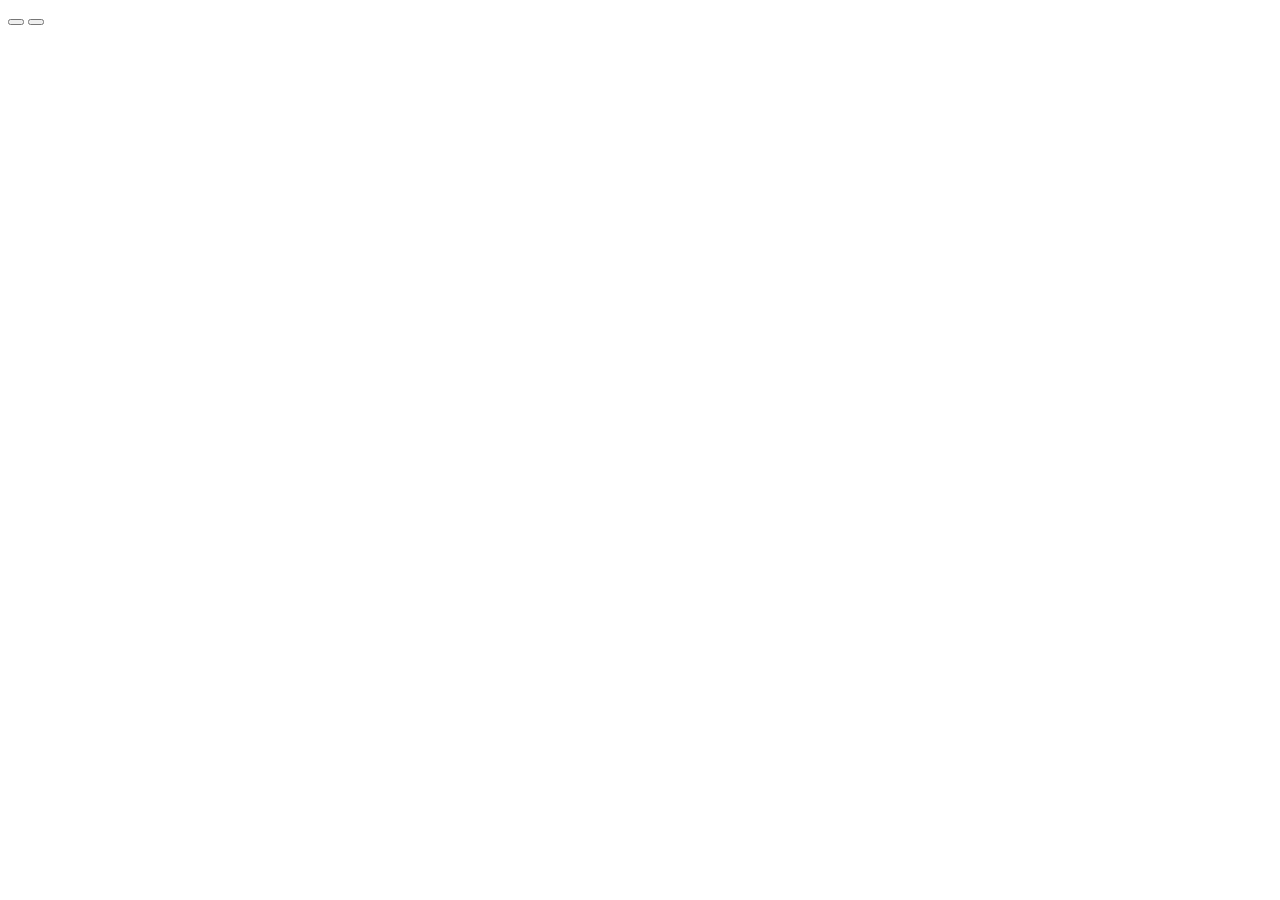
==== templates/index.html @ 612bb17c "trying carousel autoplay to activate touch swipe" ====
<!doctype html>
<html lang="en">

  <head>
    <meta charset="utf-8">
    <meta name="viewport" content="width=device-width, initial-scale=1">
    <title>WIDGETS</title>
    <link href="./static/css/bootstrap.min.css" rel="stylesheet">
    <link rel="stylesheet" href="./static/css/styles.css">
  </head>

  <body class="clock-bg">
    
    <div id="carouselExample" class="carousel slide " data-bs-ride="carousel" data-bs-touch="true" data-bs-interval="9000000000">
      <div class="carousel-inner">

        <!-- SPINNER -->
        <div class="carousel-item active">
          <div class="min-vh-100 m-0 p-0 d-flex position-relative">
            <div id="spinner-div" class="position-absolute top-50 start-50 translate-middle" style="z-index: 0;" hidden draggable="false">
              <img id="spinner" src="./static/media/WaitingDiscOnlyLarge2.png" draggable="false">
            </div>
            <!-- <div id="shadow-div" class="position-absolute top-50 start-50 translate-middle drop-shadow" style="z-index: -1;" hidden draggable="false">
              <img id="shadow" src="./static/media/WaitingDiscOnlyLarge2.png" draggable="false">
            </div> -->
          </div>
        </div>

        <!-- CLOCK -->
        <div class="carousel-item">
          <div id="clock" class="min-vh-100 m-0 p-0 d-flex position-relative" draggable="false">
            <div id="center" class="position-absolute top-50 start-50 translate-middle" draggable="false">
            </div>
          </div>
        </div>

        <!-- MOON -->
        <div class="carousel-item">
          <div class="min-vh-100 m-0 p-0 d-flex position-relative">
            <div class="position-absolute top-50 start-50 translate-middle">
              <div id="container" class="moon-container"></div>
            </div>
          </div>
        </div>
      </div>
      
      <button class="carousel-control-prev" type="button" data-bs-target="#carouselExample" data-bs-slide="prev">
        <!-- <span class="carousel-control-prev-icon" aria-hidden="true"></span>
        <span class="visually-hidden">Previous</span> -->
      </button>
      
      <button class="carousel-control-next" type="button" data-bs-target="#carouselExample" data-bs-slide="next">
        <!-- <span class="carousel-control-next-icon" aria-hidden="true"></span>
        <span class="visually-hidden">Next</span> -->
      </button>
    </div>

    <!-- GLSL vertex shader for the moon -->
    <script id="norm-vert-shader" type="x-shader/x-vertex">
      attribute vec4 tangent;
      
      uniform vec2 uvScale;
      uniform vec3 lightPosition;

      varying vec2 vUv;
      varying mat3 tbn;
      varying vec3 vLightVector;

      void main() {
          vUv = uvScale * uv;

          /** Create tangent-binormal-normal matrix used to transform
              coordinates from object space to tangent space */
          vec3 vNormal = normalize(normalMatrix * normal);
          vec3 vTangent = normalize( normalMatrix * tangent.xyz );
          vec3 vBinormal = normalize(cross( vNormal, vTangent ) * tangent.w);
          tbn = mat3(vTangent, vBinormal, vNormal);

          /** Calculate the vertex-to-light vector */
          vec4 lightVector = viewMatrix * vec4(lightPosition, 1.0);
          vec4 modelViewPosition = modelViewMatrix * vec4(position, 1.0);
          vLightVector = normalize(lightVector.xyz - modelViewPosition.xyz);

          gl_Position = projectionMatrix * modelViewMatrix * vec4(position, 1.0);
      }
    </script>

    <!-- GLSL fragment shader for the moon -->
    <script id="norm-frag-shader" type="x-shader/x-fragment">
      uniform sampler2D textureMap;
      uniform sampler2D normalMap;
      
      varying vec2 vUv;
      varying mat3 tbn;
      varying vec3 vLightVector;
      
      void main() {
          /** Transform texture coordinate of normal map to a range (-1, 1) */
          vec3 normalCoordinate = texture2D(normalMap, vUv).xyz * 2.0 - 1.0;


          /** Transform the normal vector in the RGB channels to tangent space */
          vec3 normal = normalize(tbn * normalCoordinate.rgb);

          /** Lighting intensity is calculated as dot of normal vector and 
              the vertex-to-light vector */
          float intensity = max(0.015, 1.35 * dot(normal, vLightVector));
          vec4 lighting = vec4(intensity, intensity, intensity, 1.0);

          /** Final color is calculated with the lighting applied */
          gl_FragColor = texture2D(textureMap, vUv) * lighting;
      }
    </script>

    <script src="./static/js/bootstrap.bundle.min.js"></script>
    <script type="text/javascript" src="./static/js/three.min.js"></script>

    <!-- <script type="text/javascript" src="vendor/TrackballControls.js"></script> -->
    <!-- <script type="text/javascript" src="vendor/detector.min.js"></script> -->
    <!-- <script type="text/javascript" src="vendor/stats.min.js"></script> -->
    <!-- <script type="text/javascript" src="vendor/screenfull.min.js"></script> -->

    <script src="./static/js/common.js"></script>
    <script src="./static/js/spinner.js"></script>
    <script src="./static/js/clock.js"></script>
    <script src="./static/js/moon.js"></script>

  </body>

</html>
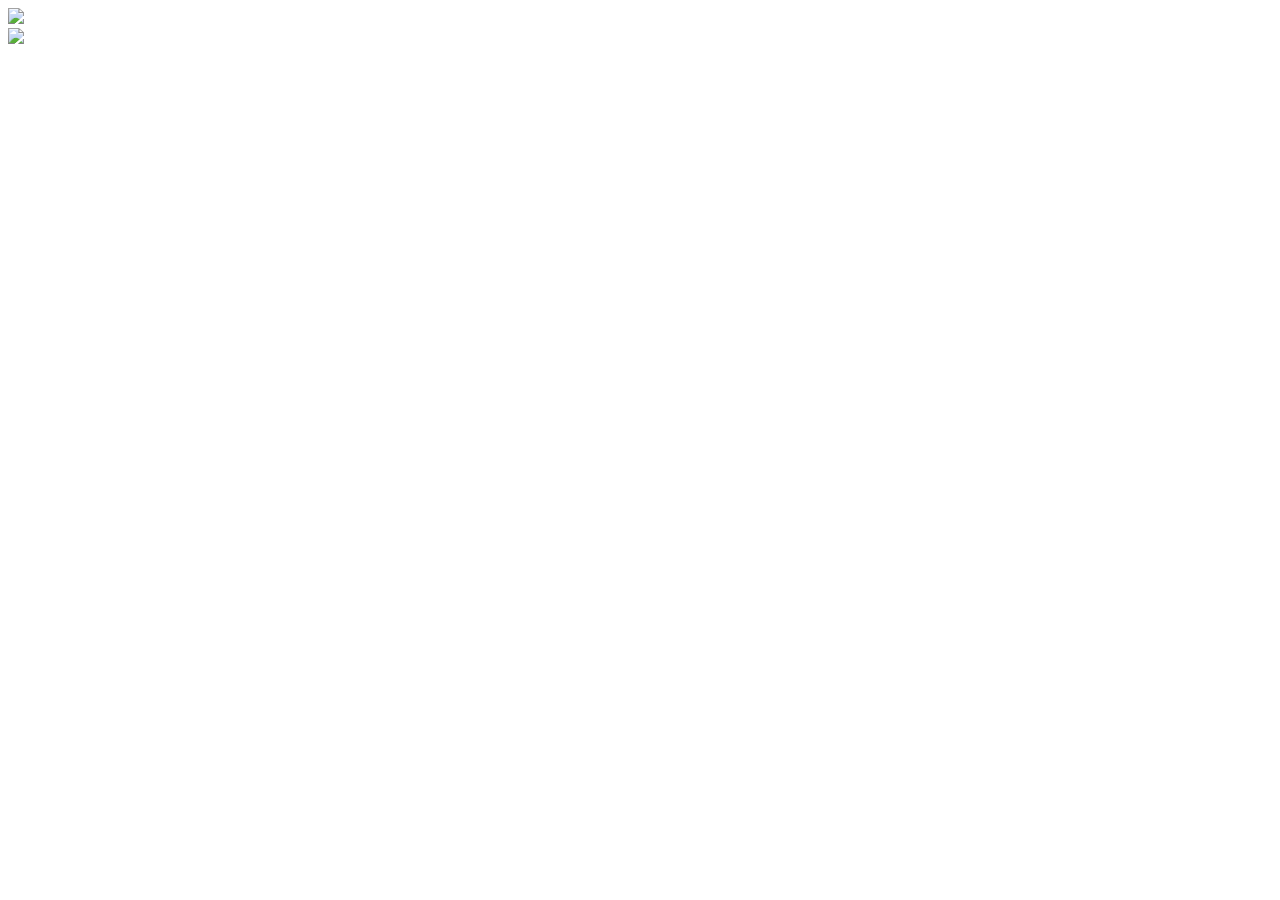
==== commit 4a1fe981: "handoff to Brian" ====
--- a/templates/index.html
+++ b/templates/index.html
@@ -4,127 +4,89 @@
   <head>
     <meta charset="utf-8">
     <meta name="viewport" content="width=device-width, initial-scale=1">
-    <title>WIDGETS</title>
+    <title>Kane Widgets</title>
+
     <link href="./static/css/bootstrap.min.css" rel="stylesheet">
-    <link rel="stylesheet" href="./static/css/styles.css">
+    <link href="./static/css/swiper-bundle.css" rel="stylesheet">
+    <link href="./static/css/mobiscroll.javascript.min.css" rel="stylesheet">
+    
+    <!--  -->
+    <link href="./static/css/styles.css" rel="stylesheet">
+
   </head>
 
-  <body class="clock-bg">
-    
-    <div id="carouselExample" class="carousel slide " data-bs-ride="carousel" data-bs-touch="true" data-bs-interval="9000000000">
-      <div class="carousel-inner">
+  <body id="frame" class="m-auto">
+    <!-- https://swiperjs.com/ -->
+    <!-- Slider main container -->
+    <div class="swiper">
 
-        <!-- SPINNER -->
-        <div class="carousel-item active">
+      <!-- Additional required wrapper -->
+      <div class="swiper-wrapper">
+
+        <!-- Slides -->
+        <!-- Spinner -->
+        <div class="swiper-slide">
           <div class="min-vh-100 m-0 p-0 d-flex position-relative">
-            <div id="spinner-div" class="position-absolute top-50 start-50 translate-middle" style="z-index: 0;" hidden draggable="false">
-              <img id="spinner" src="./static/media/WaitingDiscOnlyLarge2.png" draggable="false">
-            </div>
-            <!-- <div id="shadow-div" class="position-absolute top-50 start-50 translate-middle drop-shadow" style="z-index: -1;" hidden draggable="false">
-              <img id="shadow" src="./static/media/WaitingDiscOnlyLarge2.png" draggable="false">
-            </div> -->
-          </div>
-        </div>
-
-        <!-- CLOCK -->
-        <div class="carousel-item">
-          <div id="clock" class="min-vh-100 m-0 p-0 d-flex position-relative" draggable="false">
-            <div id="center" class="position-absolute top-50 start-50 translate-middle" draggable="false">
+            <div id="spinner-container" class="position-absolute top-50 start-50 translate-middle">
+              <img id="spinner" class="fade-in" src="./static/media/WaitingDiscOnlyLarge2.png">
             </div>
           </div>
         </div>
 
-        <!-- MOON -->
-        <div class="carousel-item">
+        <!-- Clock -->
+        <div class="swiper-slide">
           <div class="min-vh-100 m-0 p-0 d-flex position-relative">
-            <div class="position-absolute top-50 start-50 translate-middle">
-              <div id="container" class="moon-container"></div>
+            <div id="clock" class="position-absolute top-50 start-50 translate-middle">
             </div>
           </div>
         </div>
+
+        <!-- Moon -->
+        <div class="swiper-slide">
+          <div class="min-vh-100 m-0 p-0 d-flex position-relative">
+            <div id="moon" class="position-absolute top-50 start-50 translate-middle">
+            </div>
+          </div>
+        </div>
+
+        <!-- Datetime Picker -->
+        <div class="swiper-slide">
+          <div id="datetimebk"></div>
+          <div class="position-absolute bottom-0 start-50 translate-middle-x">
+            <img id="bk-signature" src="./static/media/bk-signature.png">
+          </div>
+        </div>
+
       </div>
-      
-      <button class="carousel-control-prev" type="button" data-bs-target="#carouselExample" data-bs-slide="prev">
-        <!-- <span class="carousel-control-prev-icon" aria-hidden="true"></span>
-        <span class="visually-hidden">Previous</span> -->
-      </button>
-      
-      <button class="carousel-control-next" type="button" data-bs-target="#carouselExample" data-bs-slide="next">
-        <!-- <span class="carousel-control-next-icon" aria-hidden="true"></span>
-        <span class="visually-hidden">Next</span> -->
-      </button>
+
+      <!-- If we need pagination -->
+      <!-- <div class="swiper-pagination"></div> -->
+
+      <!-- If we need navigation buttons -->
+      <!-- <div class="swiper-button-prev"></div> -->
+      <!-- <div class="swiper-button-next"></div> -->
+
+      <!-- If we need scrollbar -->
+      <!-- <div class="swiper-scrollbar"></div> -->
+
     </div>
 
-    <!-- GLSL vertex shader for the moon -->
-    <script id="norm-vert-shader" type="x-shader/x-vertex">
-      attribute vec4 tangent;
-      
-      uniform vec2 uvScale;
-      uniform vec3 lightPosition;
-
-      varying vec2 vUv;
-      varying mat3 tbn;
-      varying vec3 vLightVector;
-
-      void main() {
-          vUv = uvScale * uv;
-
-          /** Create tangent-binormal-normal matrix used to transform
-              coordinates from object space to tangent space */
-          vec3 vNormal = normalize(normalMatrix * normal);
-          vec3 vTangent = normalize( normalMatrix * tangent.xyz );
-          vec3 vBinormal = normalize(cross( vNormal, vTangent ) * tangent.w);
-          tbn = mat3(vTangent, vBinormal, vNormal);
-
-          /** Calculate the vertex-to-light vector */
-          vec4 lightVector = viewMatrix * vec4(lightPosition, 1.0);
-          vec4 modelViewPosition = modelViewMatrix * vec4(position, 1.0);
-          vLightVector = normalize(lightVector.xyz - modelViewPosition.xyz);
-
-          gl_Position = projectionMatrix * modelViewMatrix * vec4(position, 1.0);
-      }
-    </script>
-
-    <!-- GLSL fragment shader for the moon -->
-    <script id="norm-frag-shader" type="x-shader/x-fragment">
-      uniform sampler2D textureMap;
-      uniform sampler2D normalMap;
-      
-      varying vec2 vUv;
-      varying mat3 tbn;
-      varying vec3 vLightVector;
-      
-      void main() {
-          /** Transform texture coordinate of normal map to a range (-1, 1) */
-          vec3 normalCoordinate = texture2D(normalMap, vUv).xyz * 2.0 - 1.0;
+    <!-- Javascript Files -->
+    <!-- Vendor -->
+    <script type="text/javascript" src="./static/js/bootstrap.bundle.min.js"></script>
+    <script type="text/javascript" src="./static/js/swiper-bundle.js"></script>
+    <script type="text/javascript" src="./static/js/suncalc.js"></script>
+    <script type="text/javascript" src="./static/js/mobiscroll.javascript.min.js"></script>
 
 
-          /** Transform the normal vector in the RGB channels to tangent space */
-          vec3 normal = normalize(tbn * normalCoordinate.rgb);
-
-          /** Lighting intensity is calculated as dot of normal vector and 
-              the vertex-to-light vector */
-          float intensity = max(0.015, 1.35 * dot(normal, vLightVector));
-          vec4 lighting = vec4(intensity, intensity, intensity, 1.0);
-
-          /** Final color is calculated with the lighting applied */
-          gl_FragColor = texture2D(textureMap, vUv) * lighting;
-      }
-    </script>
-
-    <script src="./static/js/bootstrap.bundle.min.js"></script>
-    <script type="text/javascript" src="./static/js/three.min.js"></script>
-
-    <!-- <script type="text/javascript" src="vendor/TrackballControls.js"></script> -->
-    <!-- <script type="text/javascript" src="vendor/detector.min.js"></script> -->
-    <!-- <script type="text/javascript" src="vendor/stats.min.js"></script> -->
-    <!-- <script type="text/javascript" src="vendor/screenfull.min.js"></script> -->
-
-    <script src="./static/js/common.js"></script>
-    <script src="./static/js/spinner.js"></script>
-    <script src="./static/js/clock.js"></script>
-    <script src="./static/js/moon.js"></script>
+    <!-- Custom/Core -->
+    <script type="text/javascript" src="./static/js/common.js"></script>
+    <script type="text/javascript" src="./static/js/spinner.js"></script>
+    <script type="text/javascript" src="./static/js/clock.js"></script>
+    <script type="text/javascript" src="./static/js/moon.js"></script>
+    <script type="text/javascript" src="./static/js/datetime.js"></script>
+    
 
   </body>
 
-</html>+</html>
